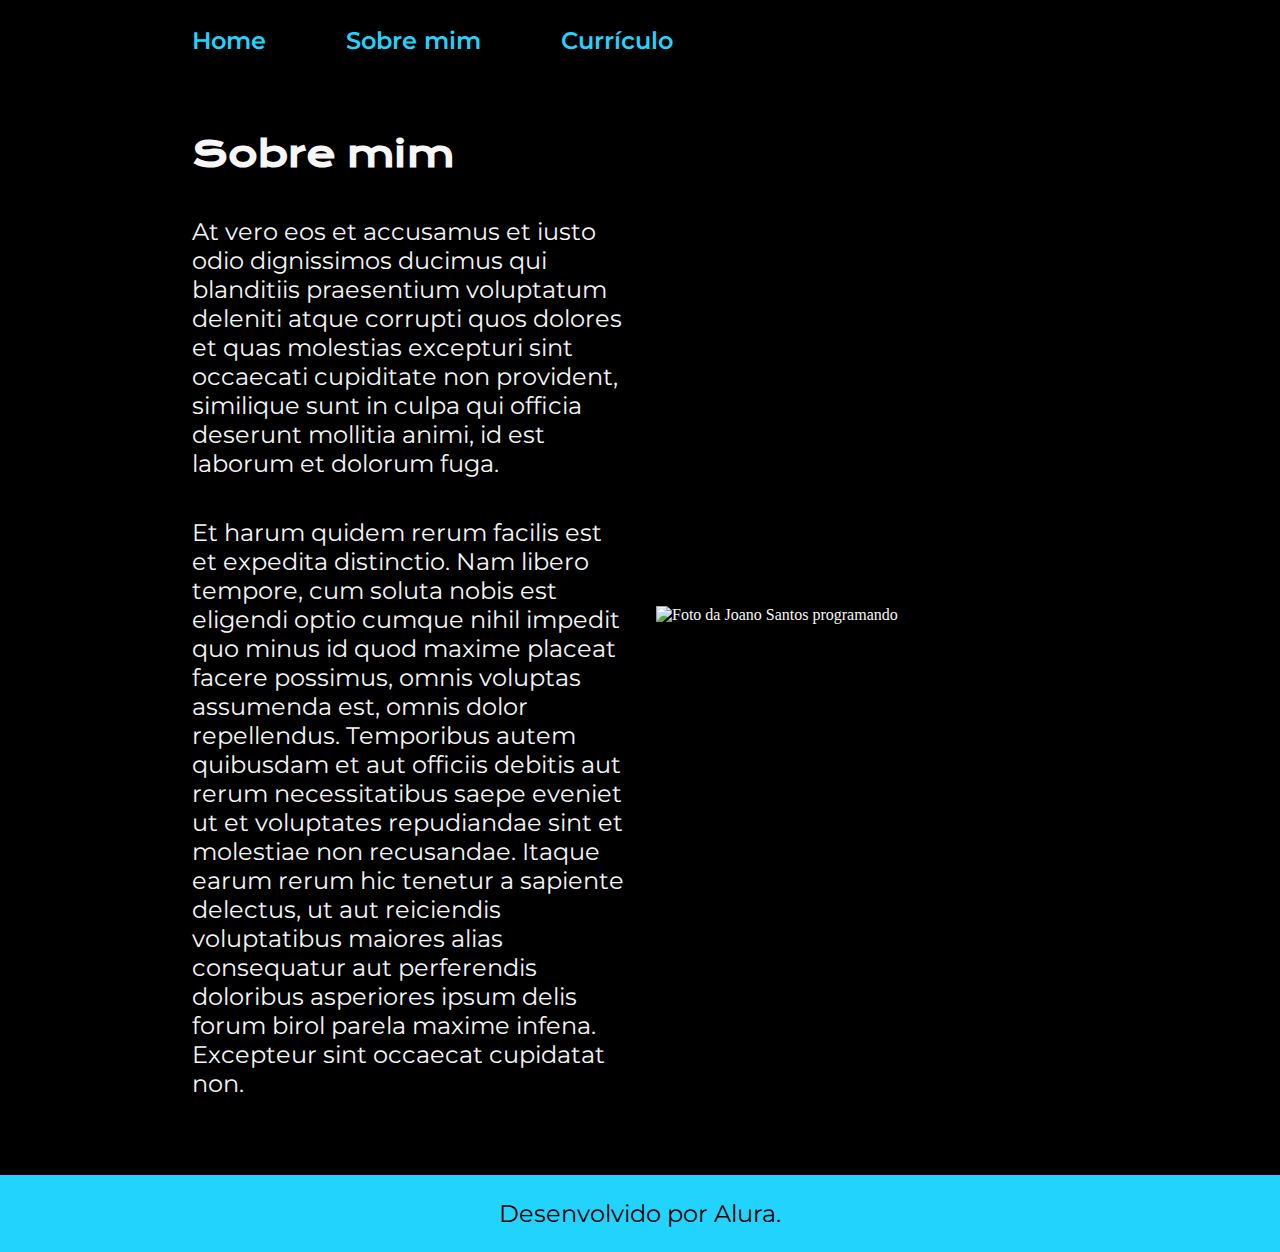
==== about.html @ 91fb4631 "Projeto inicial" ====
<!DOCTYPE html>
<html lang="en">
    <head>
        <meta charset="UTF-8">
        <meta http-equiv="X-UA-Compatible" content="IE=edge">
        <meta name="viewport" content="width=device-width, initial-scale=1.0">
        <link rel="stylesheet" href=".\styles\style.css">
        <title>Sobre mim</title>
    </head>
    <body>
        <header class="cabecalho">
            <nav class="cabecalho__menu">
                <a class="cabecalho__menu__link" href="index.html">Home</a>
                <a class="cabecalho__menu__link" href="about.html">Sobre mim</a>
                <a class="cabecalho__menu__link" href="curriculo.html">Currículo</a>
            </nav>
        </header>
        <main class="apresentacao">
            <section class="apresentacao__conteudo">
                <h1 class="apresentacao__conteudo__titulo">Sobre mim</h1>
                <p class="apresentacao__conteudo__texto">At vero eos et accusamus et iusto odio dignissimos ducimus qui blanditiis praesentium voluptatum deleniti atque corrupti quos dolores et 
                    quas molestias excepturi sint occaecati cupiditate non provident, similique sunt in culpa qui officia deserunt mollitia animi, id est 
                    laborum et dolorum fuga.</p>
                <p class="apresentacao__conteudo__texto">Et harum quidem rerum facilis est et expedita distinctio. Nam libero tempore, cum soluta nobis est eligendi optio cumque nihil impedit 
                    quo minus id quod maxime placeat facere possimus, omnis voluptas assumenda est, omnis dolor repellendus. Temporibus autem quibusdam et 
                    aut officiis debitis aut rerum necessitatibus saepe eveniet ut et voluptates repudiandae sint et molestiae non recusandae. Itaque earum 
                    rerum hic tenetur a sapiente delectus, ut aut reiciendis voluptatibus maiores alias consequatur aut perferendis doloribus asperiores 
                    ipsum delis forum birol parela maxime infena. Excepteur sint occaecat cupidatat non.</p>
            </section>
            <img class="apresentacao__imagem" src=".\assets\imagem.png" alt="Foto da Joano Santos programando">
        </main>
        <footer class="rodape">
            <p>Desenvolvido por Alura.</p>
        </footer>
    </body>
</html>
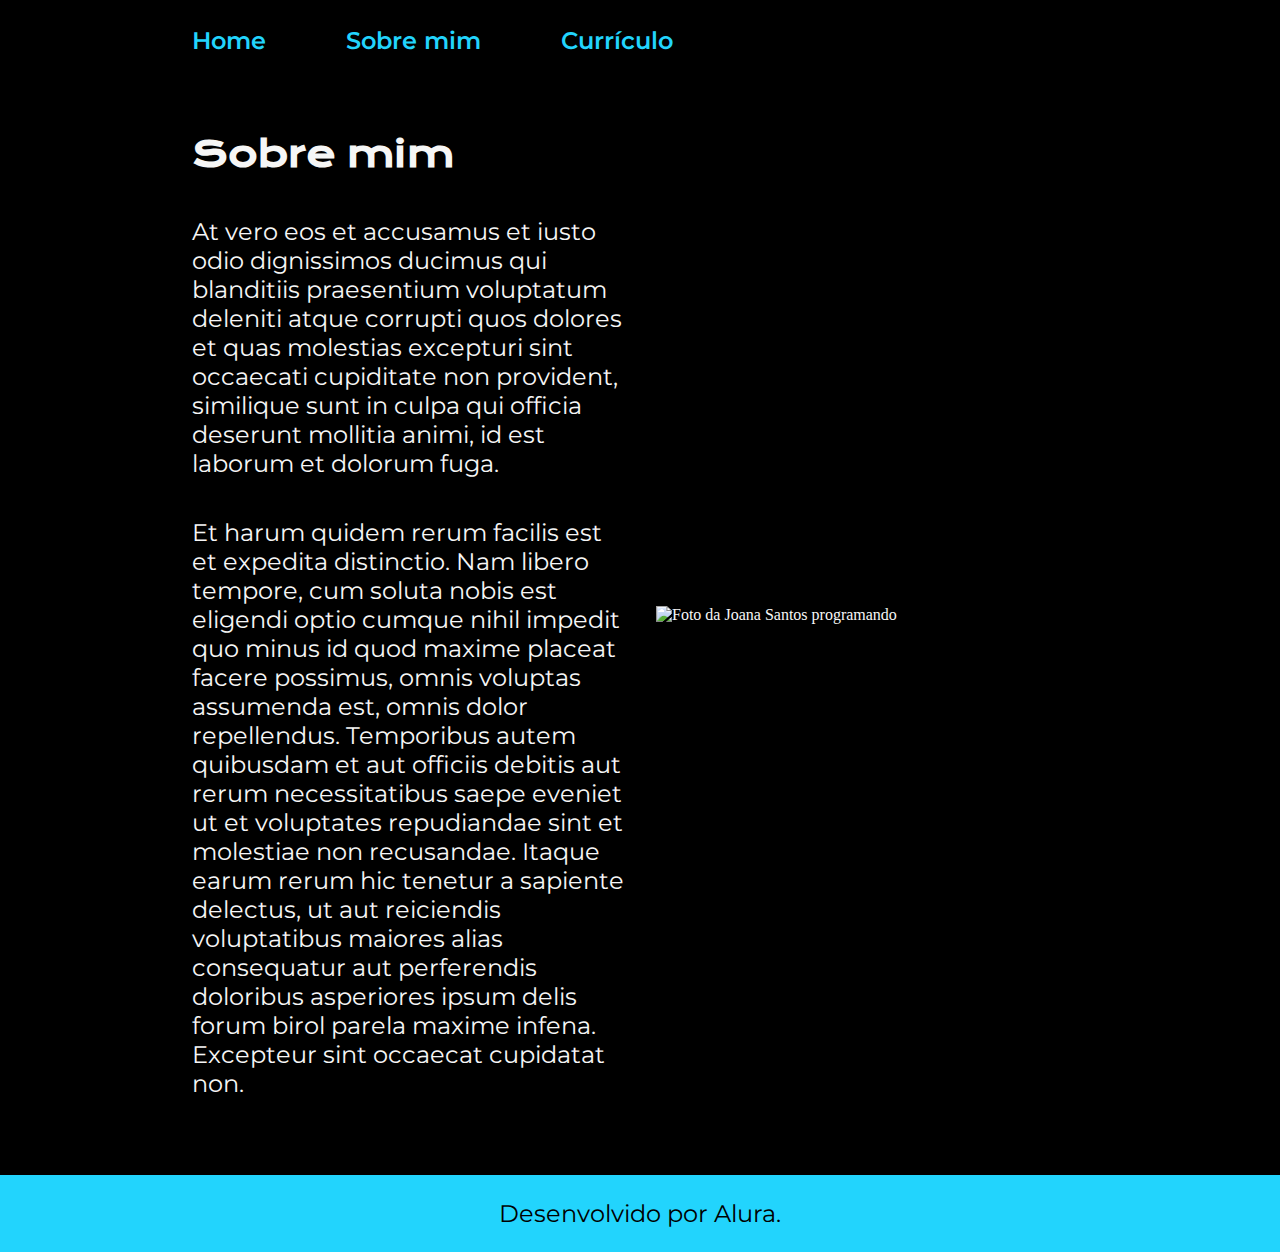
==== commit 825508aa: "Atualização de texto da imagem" ====
--- a/about.html
+++ b/about.html
@@ -27,7 +27,7 @@
                     rerum hic tenetur a sapiente delectus, ut aut reiciendis voluptatibus maiores alias consequatur aut perferendis doloribus asperiores 
                     ipsum delis forum birol parela maxime infena. Excepteur sint occaecat cupidatat non.</p>
             </section>
-            <img class="apresentacao__imagem" src=".\assets\imagem.png" alt="Foto da Joano Santos programando">
+            <img class="apresentacao__imagem" src=".\assets\imagem.png" alt="Foto da Joana Santos programando">
         </main>
         <footer class="rodape">
             <p>Desenvolvido por Alura.</p>
